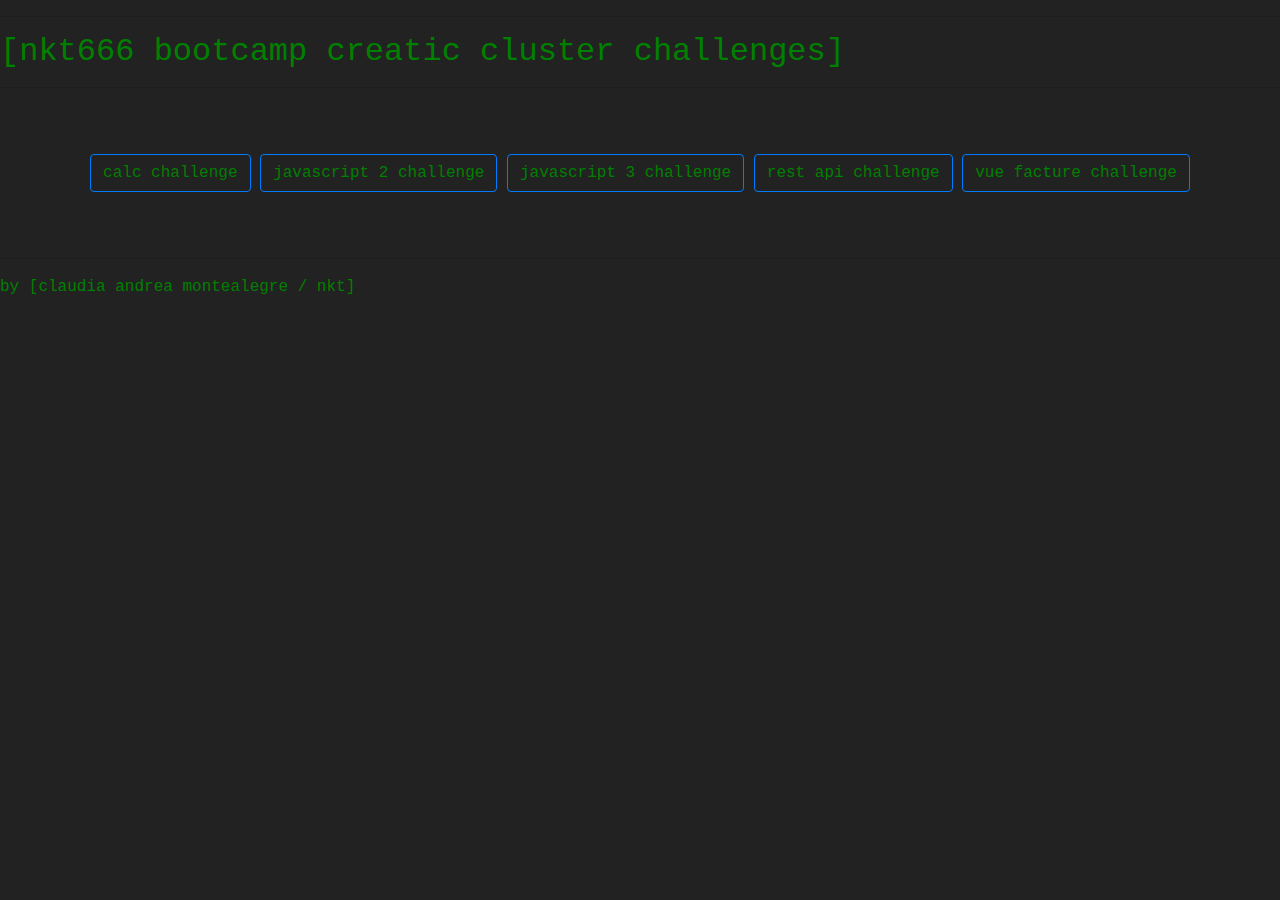
==== index.html @ 1e8b6d57 "Update index.html" ====
<!DOCTYPE html>
<html lang="en">
<head>
    <meta charset="UTF-8">
    <meta name="viewport" content="width=device-width, initial-scale=1.0">
    <meta http-equiv="X-UA-Compatible" content="ie=edge">
<title>nkt666 bootcamp creatic challenges</title>
  <link rel="stylesheet" href="https://nkt666.github.io/nkt666.bootcamp.github.io/css/styles.retrohack.css" crossorigin="anonymous">
      <link rel="stylesheet" href="https://stackpath.bootstrapcdn.com/bootstrap/4.3.1/css/bootstrap.min.css"
        integrity="sha384-ggOyR0iXCbMQv3Xipma34MD+dH/1fQ784/j6cY/iJTQUOhcWr7x9JvoRxT2MZw1T" crossorigin="anonymous">
</head>
<body style="font-family: Courier; color: green; background-color: #222;">
    <font color = "green" face = "Courier New">
    <hr>
<h2>[nkt666 bootcamp creatic cluster challenges]</h2>
    <hr style = "color: green;">
      <div style="text-align: center; padding: 50px;">
        <a class="btn btn-primary" role="button" href="https://nkt666.github.io/nkt666.bootcamp.github.io/calc/calc.html">
            calc challenge
        </a>
        <a class="btn btn-primary" role="button" href="https://nkt666.github.io/nkt666.bootcamp.github.io/javascript02/javascript02.html">
            javascript 2 challenge
        </a>
        <a class="btn btn-primary" role="button" href="https://nkt666.github.io/nkt666.bootcamp.github.io/javascript03/javascript03.html">
            javascript 3 challenge
        </a>
        <a class="btn btn-primary" role="button"  href="https://nkt666.github.io/nkt666.bootcamp.github.io/restapi/ajax.shodan.promises.001.html">
            rest api challenge
        </a>
        <a class="btn btn-primary" role="button" href="https://nkt666.github.io/nkt666.bootcamp.github.io/vue/facture.html">
            vue facture challenge
        </a>
    </div>
    <hr>
    by [claudia andrea montealegre / nkt]
    </font>
</body>
</html>
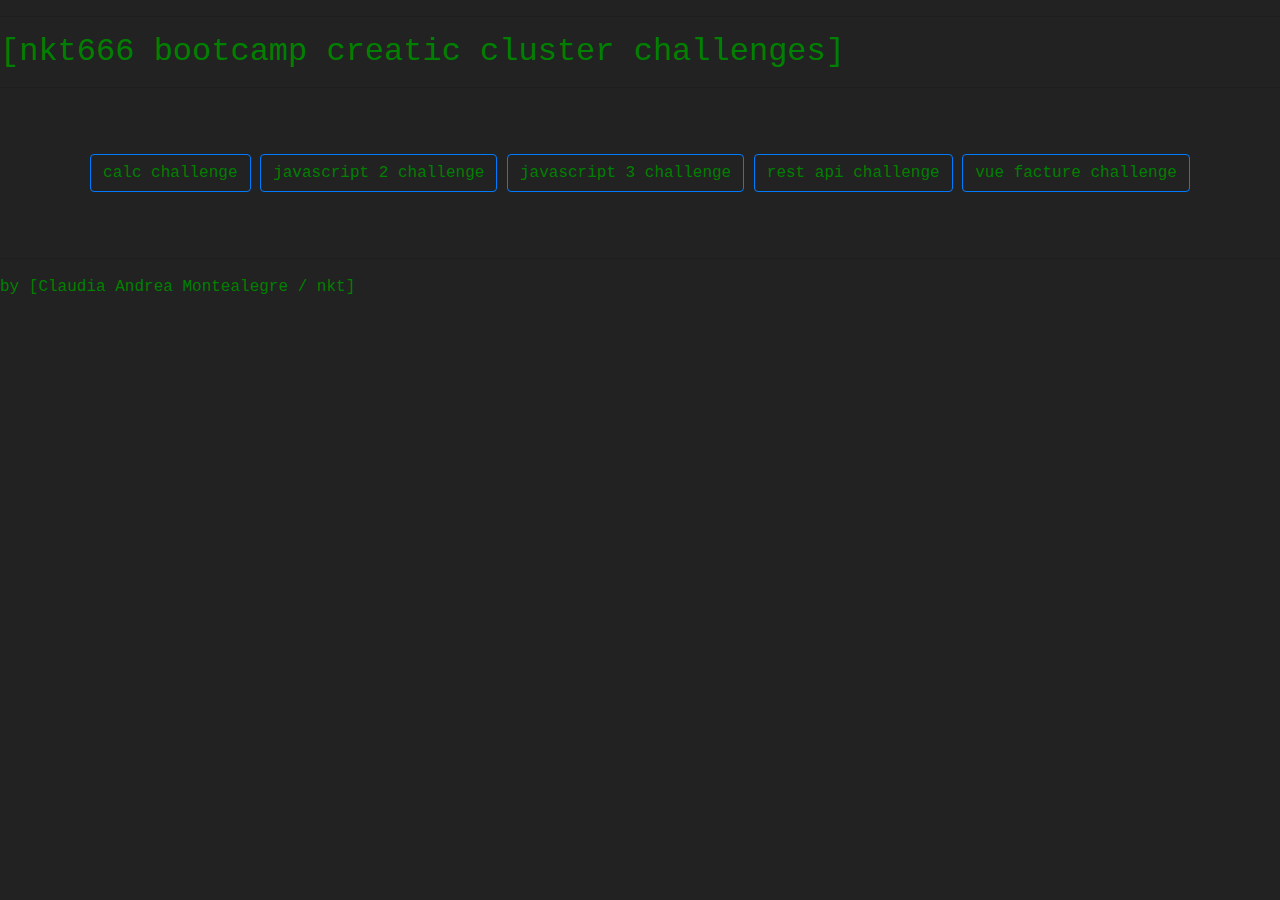
==== commit 64d864d3: "Update index.html" ====
--- a/index.html
+++ b/index.html
@@ -32,7 +32,7 @@
         </a>
     </div>
     <hr>
-    by [claudia andrea montealegre / nkt]
+    by [Claudia Andrea Montealegre / nkt]
     </font>
 </body>
 </html>
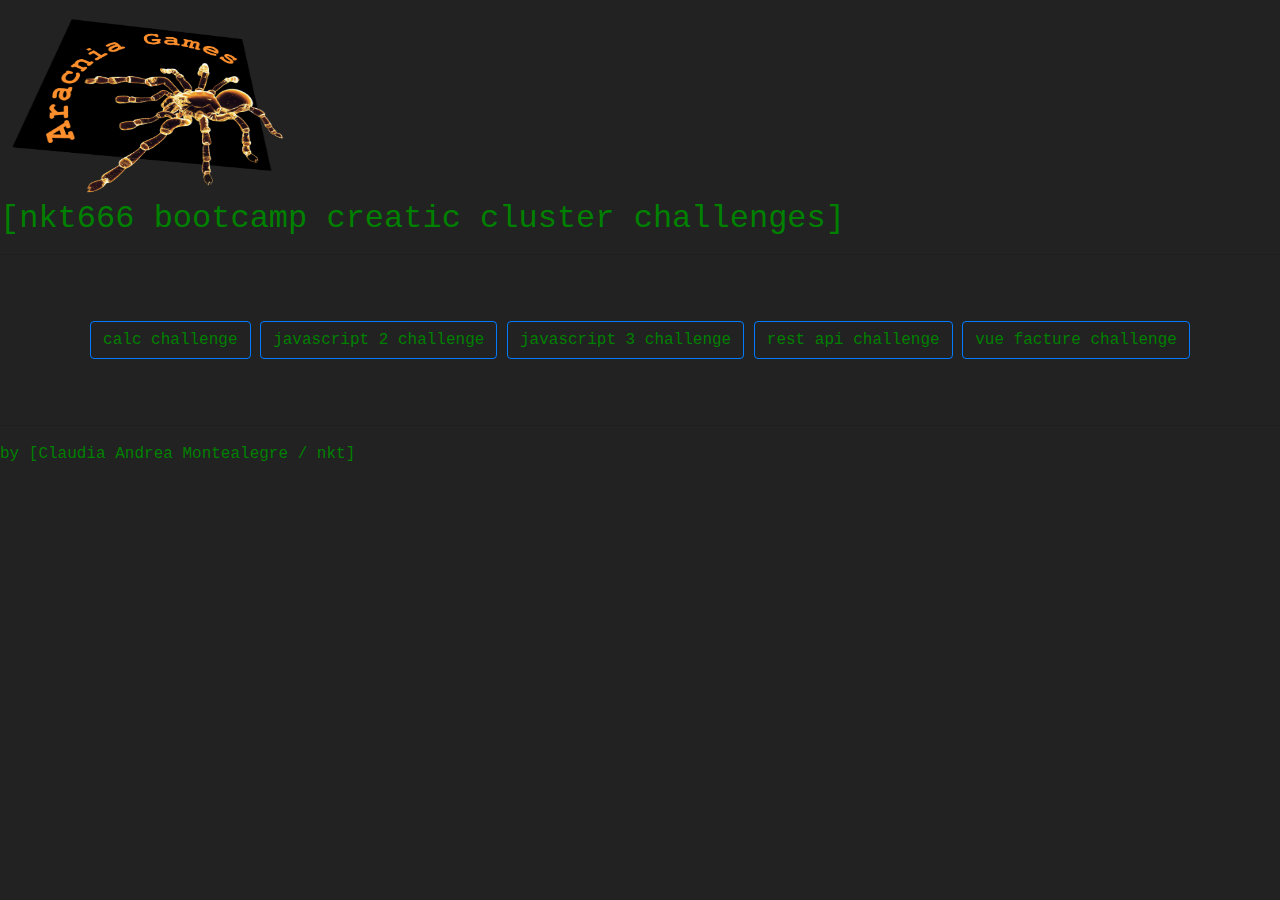
==== commit 53589d63: "Update index.html" ====
--- a/index.html
+++ b/index.html
@@ -11,7 +11,7 @@
 </head>
 <body style="font-family: Courier; color: green; background-color: #222;">
     <font color = "green" face = "Courier New">
-    <hr>
+    <img src = "https://nkt666.github.io/nkt666.bootcamp.github.io/images/aracniagames.png" width = "300px" height = "200px">
 <h2>[nkt666 bootcamp creatic cluster challenges]</h2>
     <hr style = "color: green;">
       <div style="text-align: center; padding: 50px;">
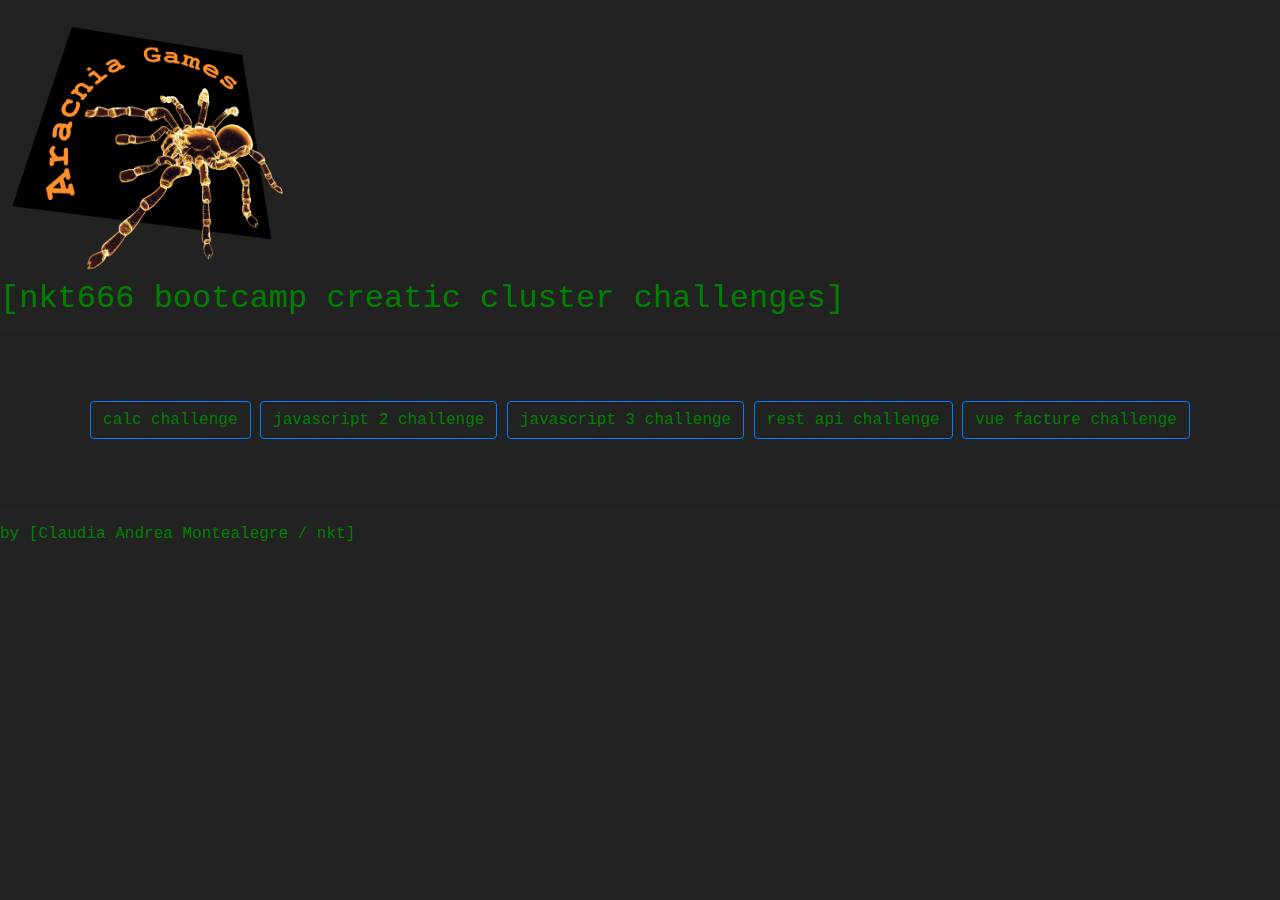
==== commit 2defb2ff: "Update index.html" ====
--- a/index.html
+++ b/index.html
@@ -11,7 +11,7 @@
 </head>
 <body style="font-family: Courier; color: green; background-color: #222;">
     <font color = "green" face = "Courier New">
-    <img src = "https://nkt666.github.io/nkt666.bootcamp.github.io/images/aracniagames.png" width = "300px" height = "200px">
+    <img  src = "https://nkt666.github.io/nkt666.bootcamp.github.io/images/aracniagames.png" width = "300px" height = "280px">
 <h2>[nkt666 bootcamp creatic cluster challenges]</h2>
     <hr style = "color: green;">
       <div style="text-align: center; padding: 50px;">
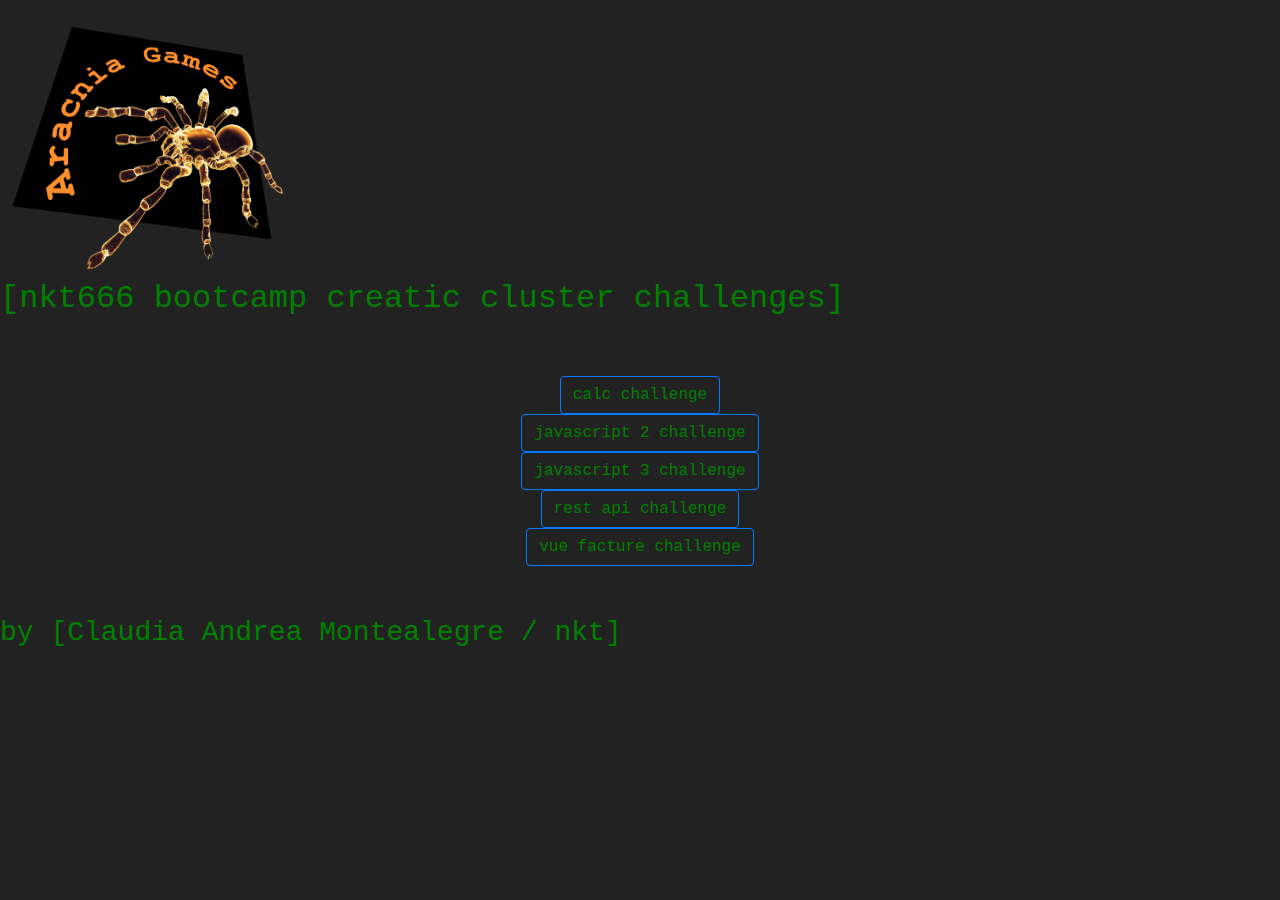
==== commit 2ffb77ef: "Update index.html" ====
--- a/index.html
+++ b/index.html
@@ -13,26 +13,28 @@
     <font color = "green" face = "Courier New">
     <img  src = "https://nkt666.github.io/nkt666.bootcamp.github.io/images/aracniagames.png" width = "300px" height = "280px">
 <h2>[nkt666 bootcamp creatic cluster challenges]</h2>
-    <hr style = "color: green;">
       <div style="text-align: center; padding: 50px;">
         <a class="btn btn-primary" role="button" href="https://nkt666.github.io/nkt666.bootcamp.github.io/calc/calc.html">
             calc challenge
         </a>
+          <br>
         <a class="btn btn-primary" role="button" href="https://nkt666.github.io/nkt666.bootcamp.github.io/javascript02/javascript02.html">
             javascript 2 challenge
         </a>
+          <br>
         <a class="btn btn-primary" role="button" href="https://nkt666.github.io/nkt666.bootcamp.github.io/javascript03/javascript03.html">
             javascript 3 challenge
         </a>
+          <br>
         <a class="btn btn-primary" role="button"  href="https://nkt666.github.io/nkt666.bootcamp.github.io/restapi/ajax.shodan.promises.001.html">
             rest api challenge
         </a>
-        <a class="btn btn-primary" role="button" href="https://nkt666.github.io/nkt666.bootcamp.github.io/vue/facture.html">
+           <br>
+       <a class="btn btn-primary" role="button" href="https://nkt666.github.io/nkt666.bootcamp.github.io/vue/facture.html">
             vue facture challenge
         </a>
     </div>
-    <hr>
-    by [Claudia Andrea Montealegre / nkt]
+        <h3>by [Claudia Andrea Montealegre / nkt]</h3>
     </font>
 </body>
 </html>
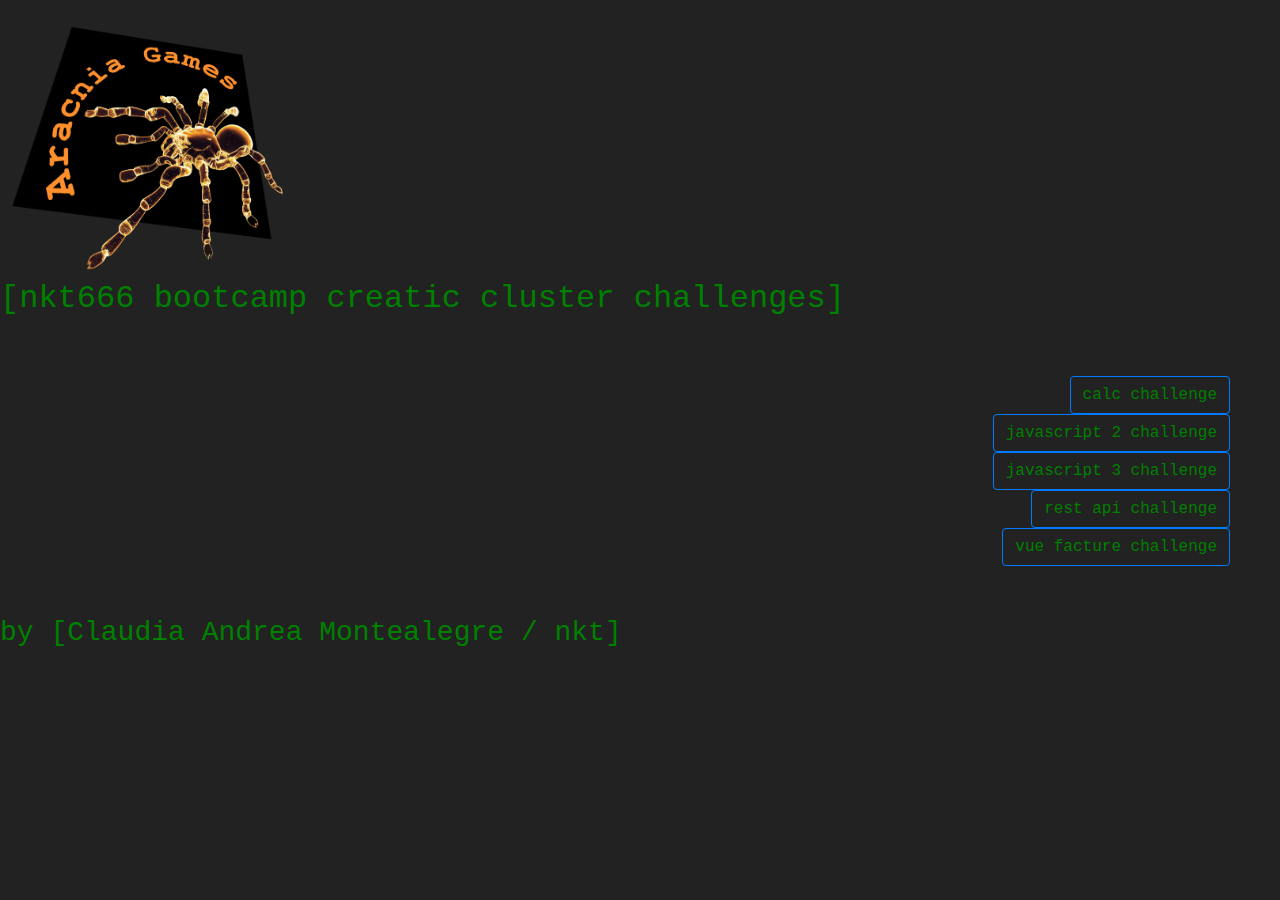
==== commit 9f020c2c: "Update index.html" ====
--- a/index.html
+++ b/index.html
@@ -13,7 +13,7 @@
     <font color = "green" face = "Courier New">
     <img  src = "https://nkt666.github.io/nkt666.bootcamp.github.io/images/aracniagames.png" width = "300px" height = "280px">
 <h2>[nkt666 bootcamp creatic cluster challenges]</h2>
-      <div style="text-align: center; padding: 50px;">
+      <div style="text-align: right; padding: 50px;">
         <a class="btn btn-primary" role="button" href="https://nkt666.github.io/nkt666.bootcamp.github.io/calc/calc.html">
             calc challenge
         </a>
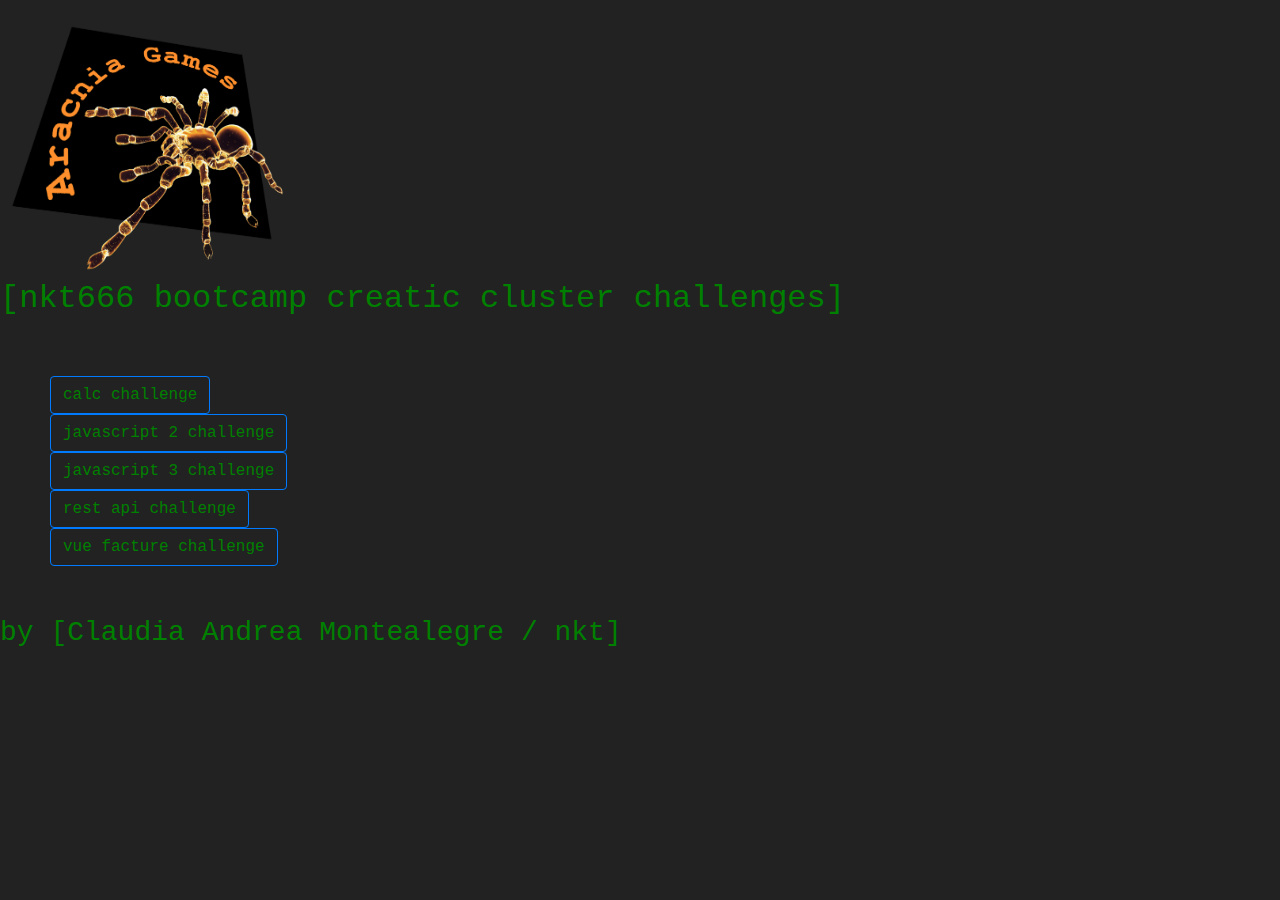
==== commit 1c94a5af: "Update index.html" ====
--- a/index.html
+++ b/index.html
@@ -13,7 +13,7 @@
     <font color = "green" face = "Courier New">
     <img  src = "https://nkt666.github.io/nkt666.bootcamp.github.io/images/aracniagames.png" width = "300px" height = "280px">
 <h2>[nkt666 bootcamp creatic cluster challenges]</h2>
-      <div style="text-align: right; padding: 50px;">
+      <div style="text-align: left; padding: 50px;">
         <a class="btn btn-primary" role="button" href="https://nkt666.github.io/nkt666.bootcamp.github.io/calc/calc.html">
             calc challenge
         </a>
